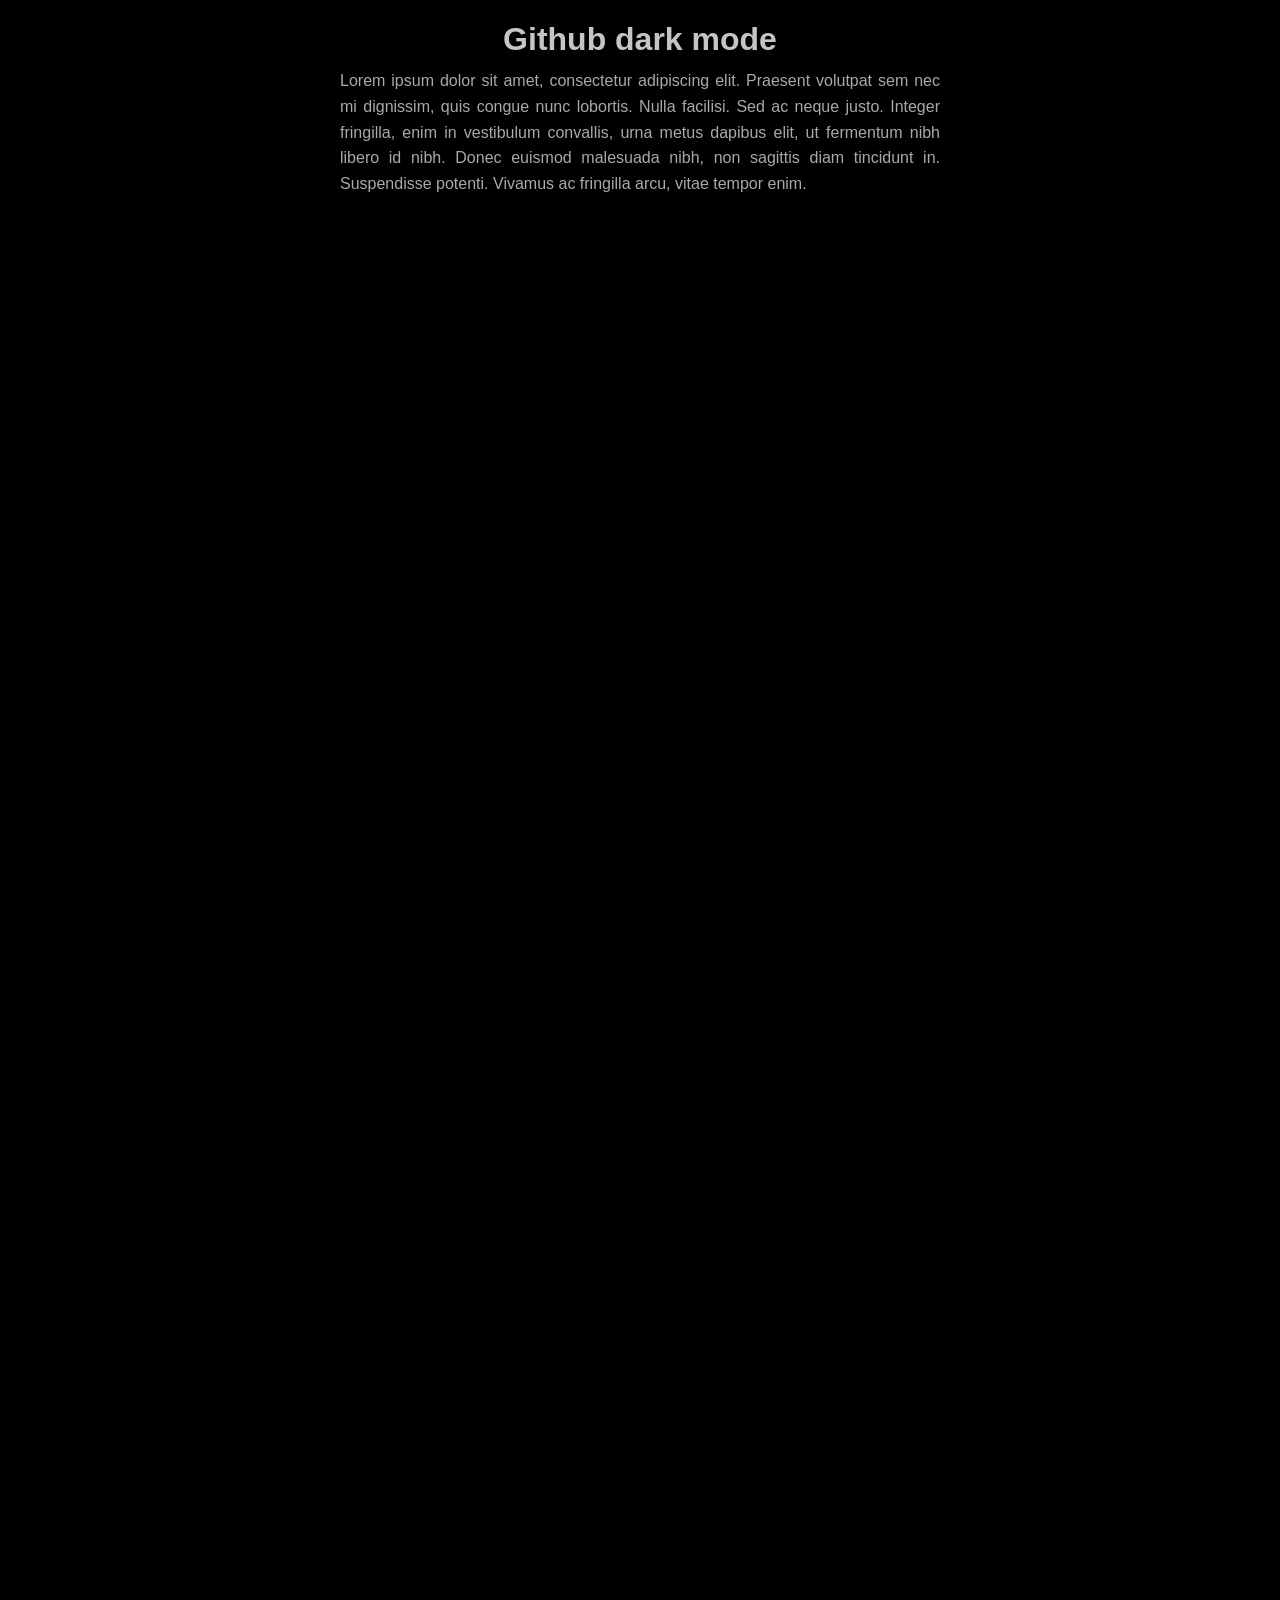
==== Git /index.html @ 2e958ecc "dark mode 3" ====
<!doctype html>
<html lang="en">
<head>
    <meta charset="UTF-8">
    <meta name="viewport" content="width=device-width, initial-scale=1">
    <title>Premier pas avec Github</title>
    <link rel="stylesheet" href="git.css">
</head>
<body>
<h1> Github dark mode</h1>
<p>Lorem ipsum dolor sit amet, consectetur adipiscing elit. Praesent volutpat sem nec mi dignissim, quis congue nunc lobortis. Nulla facilisi. Sed ac neque justo. Integer fringilla, enim in vestibulum convallis, urna metus dapibus elit, ut fermentum nibh libero id nibh. Donec euismod malesuada nibh, non sagittis diam tincidunt in. Suspendisse potenti. Vivamus ac fringilla arcu, vitae tempor enim.
</p>
</body>
</html>
---- Git /git.css ----
body {
    text-align: center;
    margin: 0;
    color: white;
    min-height: 200vh;
    overflow-x : hidden ;
    background: black;

}
h1 {
    font-family: "Arial", sans-serif;
    font-size: 32px;
    color: #c5c5c5;
    text-align: center;
    margin-bottom: 10px;
}

p {
    font-family: "Verdana", sans-serif;
    font-size: 16px;
    line-height: 1.6;
    color: darkgrey;
    max-width: 600px;
    margin: 0 auto;
    text-align: justify;
}
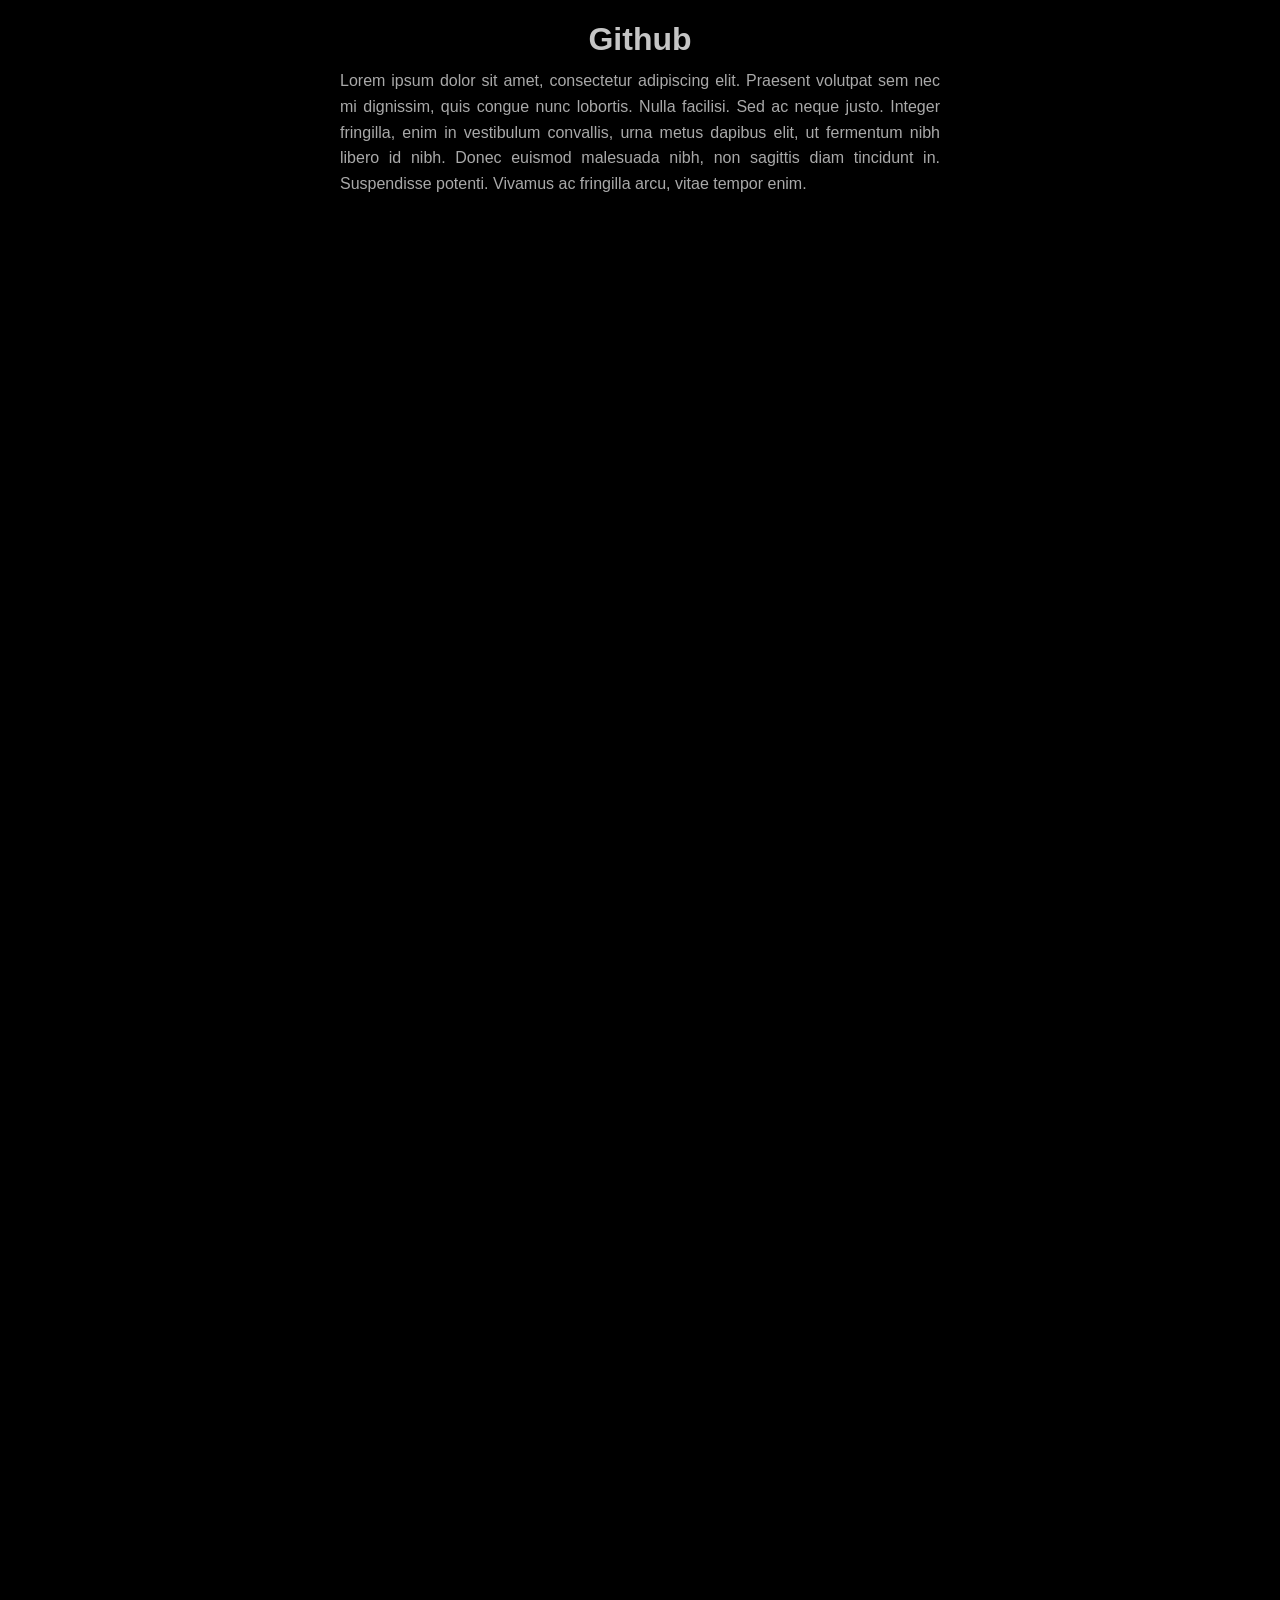
==== commit cdc86e90: "test 5" ====
--- a/Git /index.html
+++ b/Git /index.html
@@ -7,7 +7,7 @@
     <link rel="stylesheet" href="git.css">
 </head>
 <body>
-<h1> Github dark mode</h1>
+<h1> Github</h1>
 <p>Lorem ipsum dolor sit amet, consectetur adipiscing elit. Praesent volutpat sem nec mi dignissim, quis congue nunc lobortis. Nulla facilisi. Sed ac neque justo. Integer fringilla, enim in vestibulum convallis, urna metus dapibus elit, ut fermentum nibh libero id nibh. Donec euismod malesuada nibh, non sagittis diam tincidunt in. Suspendisse potenti. Vivamus ac fringilla arcu, vitae tempor enim.
 </p>
 </body>
